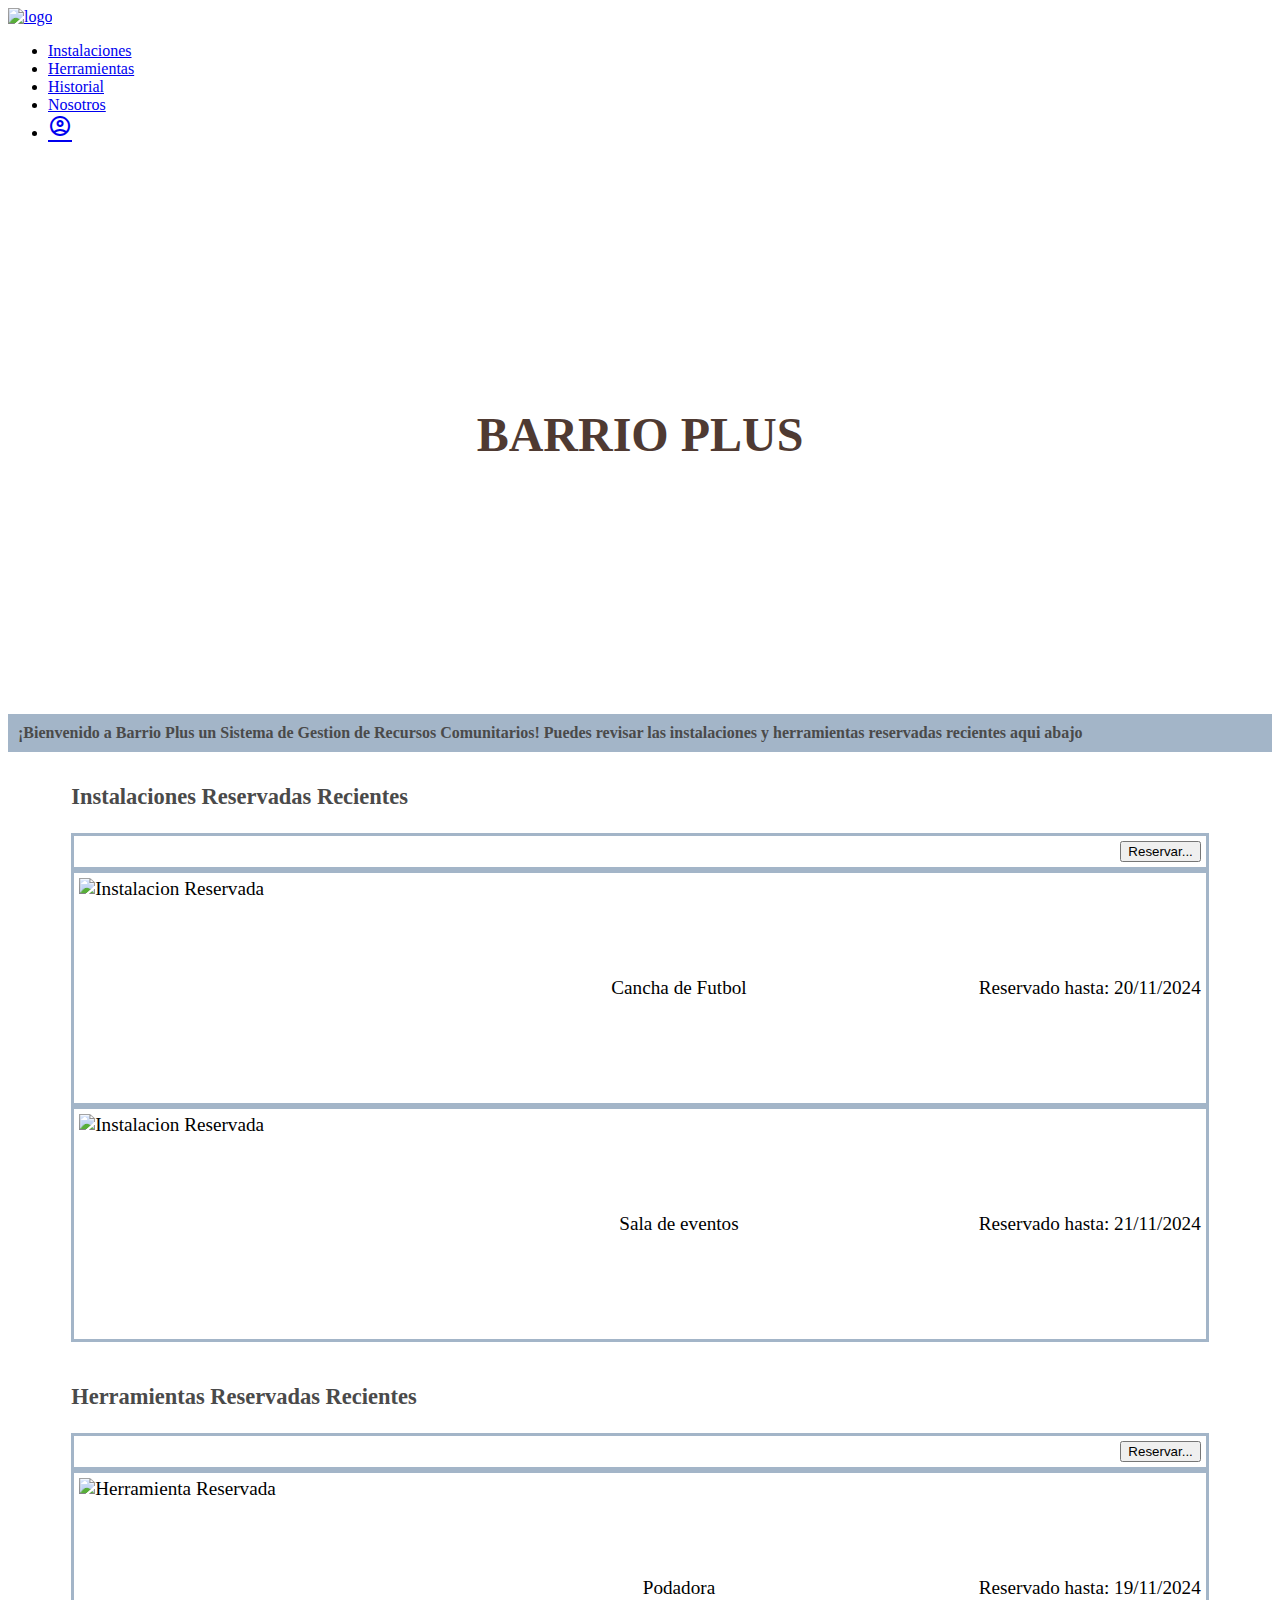
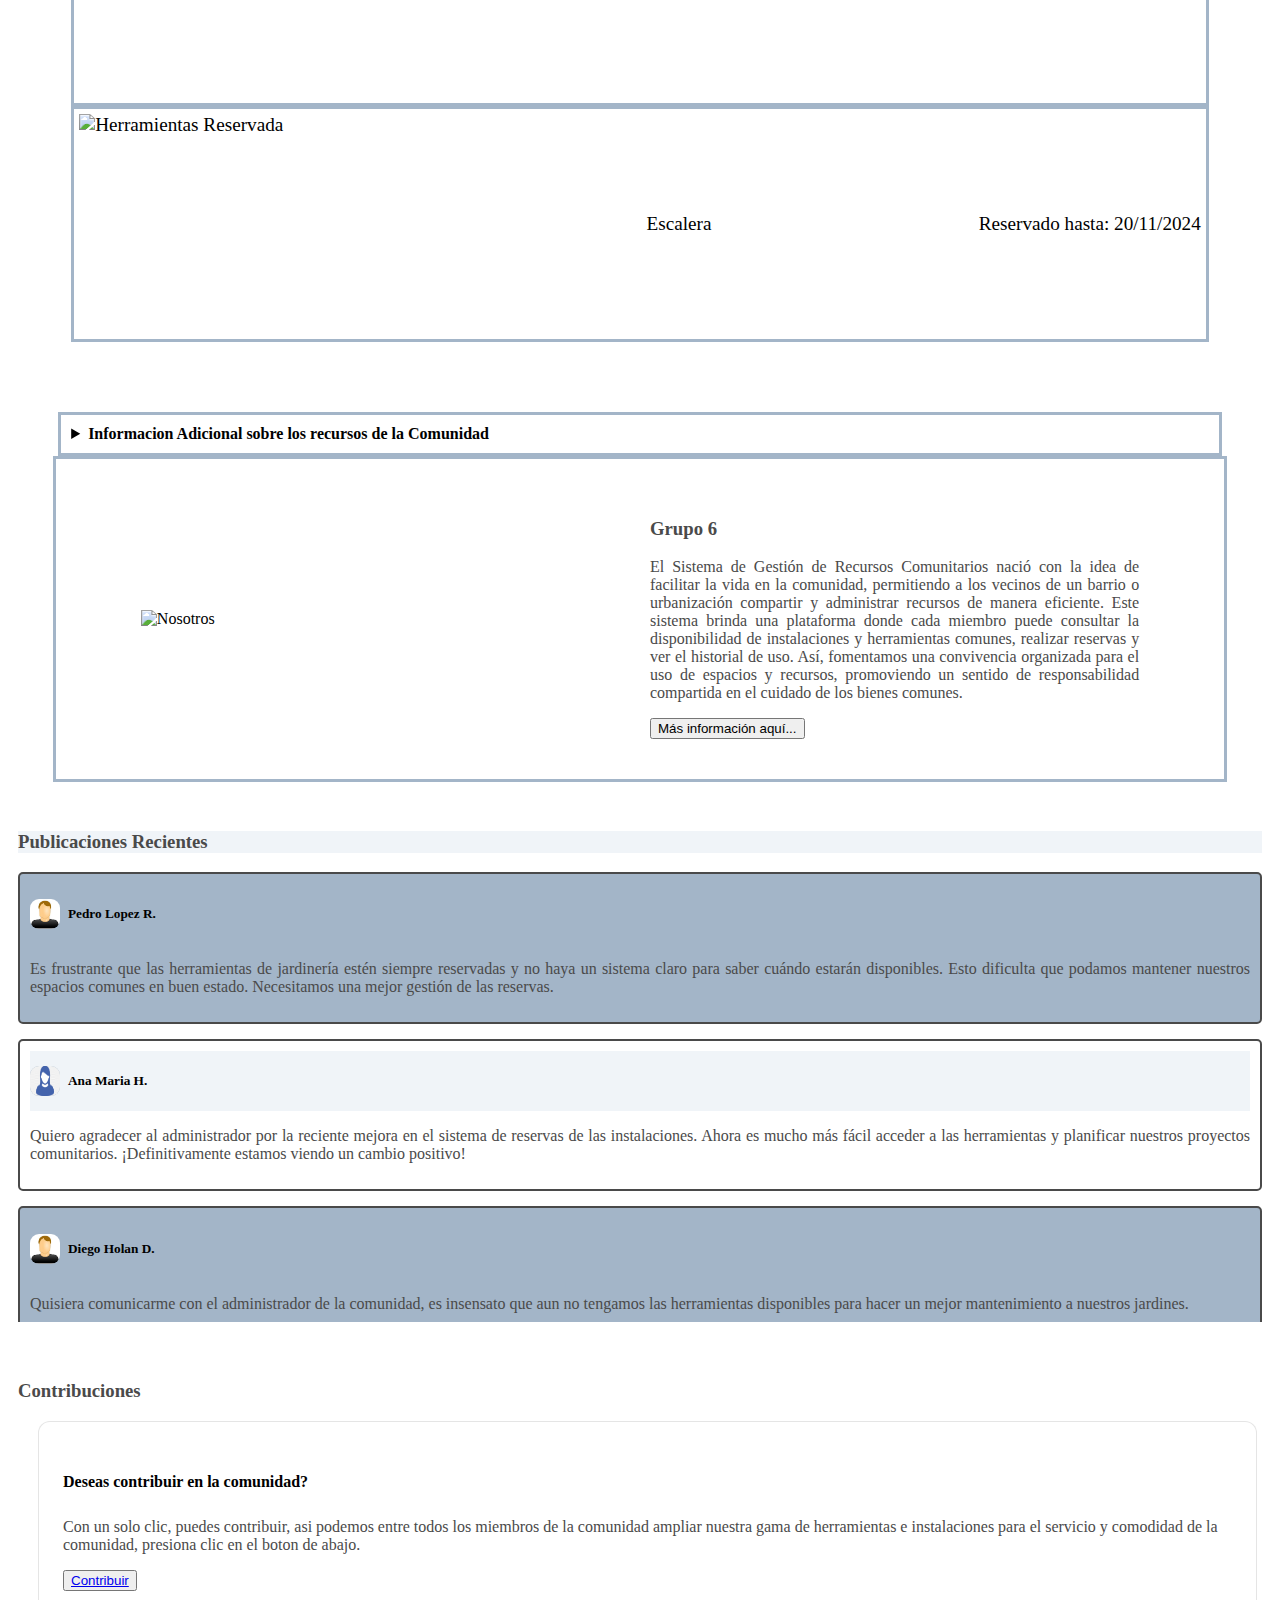
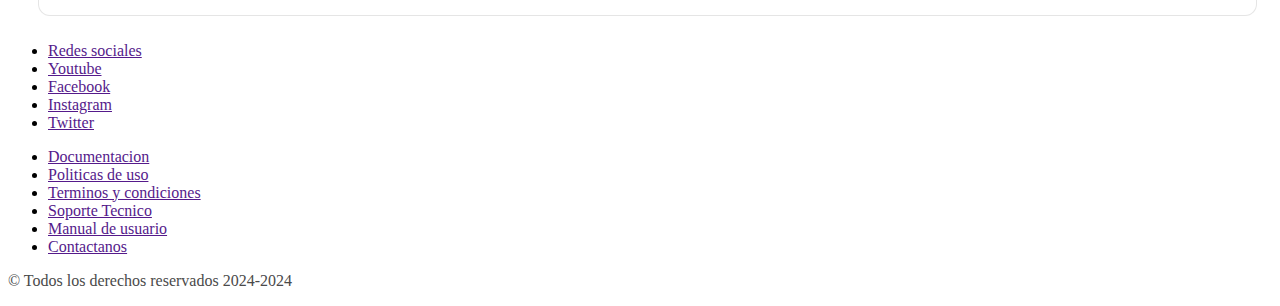
==== index.html @ a53610dd "fixed: router" ====
<!DOCTYPE html>
<html lang="es">
  <head>
    <meta charset="UTF-8" />
    <meta name="viewport" content="width=device-width, initial-scale=1.0" />
    <meta name="author" content="Alejandro Larrea" />
    <link rel="stylesheet" href="assets/css/style.css" />
    <link rel="icon" href="/assets/logo-icon.png" type="image/png" />

    <link
      href="https://fonts.googleapis.com/css2?family=Material+Symbols+Outlined"
      rel="stylesheet"
    />
    <title>Barrio Plus</title>

    <style>
      .contenedorBanner {
        margin: auto;
        border: 5px;
        padding: 5px;
      }

      .banner {
        height: 550px;
        background: url(/assets/img/fotos/breed.jpg);
        background-position: center;
        background-size: cover;
        background-repeat: no-repeat;
        display: flex;
        align-items: center;
        justify-content: center;
      }

      #textoBanner {
        color: #4f3a32;
        text-transform: uppercase;
        font-size: 3em;
      }

      .contenedorInstalaciones {
        width: 90%;
        margin: auto;
        padding: 10px;
        font-size: 1.2em;
      }

      .elementoReservar,
      .elementos {
        display: flex;
        flex-wrap: wrap;
        align-items: center;
        justify-content: space-between;
        padding: 5px;
        border: 3px solid #a3b5c8;
      }
      .elementoReservar {
        font-weight: bold;
        justify-content: right;
      }

      .elementos img {
        width: 300px;
        height: 220px;
      }

      .contenedorHerramientas {
        width: 90%;
        margin: auto;
        padding: 10px;
        padding-bottom: 70px;
        font-size: 1.2em;
      }

      .sobreNosotros {
        width: 86%;
        margin: auto;
        border: 3px solid #a3b5c8;
        padding: 40px;
        display: flex;
        flex-wrap: wrap;
        align-items: center;
        justify-content: center;
        gap: 20px;
      }

      .imgNosotros,
      .nosotros {
        width: 45%;
      }

      .imgNosotros img {
        width: 100%;
        height: auto;
      }

      .nosotros h4 {
        font-size: 1.5em;
        text-align: center;
      }

      .nosotros p {
        font-size: 1em;
        text-align: justify;
      }

      h3,
      p {
        color: #4a4a4a;
      }

      #publicacionesRecientes {
        padding: 10px;
        margin-top: 20px;
      }

      #contenedorPub {
        max-height: 450px;
        overflow-y: auto;
      }

      .comentarios {
        margin-bottom: 15px;
        padding: 10px;
        border: 2px solid #4a4a4a;
        border-radius: 5px;
        text-align: justify;
      }

      .user {
        display: flex;
        align-items: center;
        gap: 8px;
        margin-bottom: 1px;
      }

      .comentarios img {
        height: 30px;
        width: 30px;
        border-radius: 30%;
      }

      #publicacionesRecientes :nth-child(2n + 1) {
        background-color: #a3b5c8;
      }

      #contribucion {
        padding: 10px;
        margin-top: 20px;
      }

      #contenedorCont {
        flex: 1;
        max-width: 94%;
        background-color: white;
        border-radius: 12px;
        padding: 1.5rem;
        border: 1px solid rgba(0, 0, 0, 0.1);
        margin-left: 20px;
      }

      /* Media Queries */
      @media (max-width: 768px) {
        .banner {
          width: 90%;
          margin: auto;
        }

        .elementos {
          flex-direction: column;
          text-align: center;
        }

        .elementos img {
          width: 90%;
          height: auto;
          margin: auto;
        }

        .sobreNosotros {
          flex-direction: column;
        }

        .imgNosotros,
        .nosotros {
          width: 90%;
        }

        #informacion,
        #adicional {
          width: 90%;
          margin: auto;
        }
      }

      @media (max-width: 480px) {
        .banner {
          height: 90%;
        }
        #textoBanner {
          font-size: 1.5em;
          padding: 8px;
          text-align: center;
        }

        .elementoReservar {
          justify-content: center;
          text-align: center;
        }

        .sobreNosotros {
          padding: 20px;
        }

        .imgNosotros,
        .nosotros {
          width: 100%;
        }

        #informacion,
        #adicional {
          width: 90%;
          text-align: justify;
        }
      }
    </style>
  </head>
  <body>
    <header>
      <nav id="navbar">
        <a href="/index.html">
          <img class="logo" src="assets/logo-icon.png" alt="logo" />
        </a>
        <ul>
          <li>
            <a href="pages/instalations/instalaciones.html">Instalaciones</a>
          </li>
          <li><a href="pages/kit/herramientas.html">Herramientas</a></li>
          <li><a href="pages/record/historial.html">Historial</a></li>
          <li><a href="pages/about/nosotros.html">Nosotros</a></li>
          <li>
            <a href="#" class="user">
              <span class="material-symbols-outlined"> account_circle </span>
            </a>
          </li>
        </ul>
      </nav>
    </header>
    <section class="contenedorBanner">
      <div class="banner">
        <h1 id="textoBanner">Barrio Plus</h1>
      </div>
    </section>

    <div
      id="informacion"
      style="
        font-weight: bold;
        background-color: #a3b5c8;
        color: #4a4a4a;
        padding: 10px;
        font-size: 1em;
      "
    >
      ¡Bienvenido a Barrio Plus un Sistema de Gestion de Recursos Comunitarios!
      Puedes revisar las instalaciones y herramientas reservadas recientes aqui
      abajo
    </div>

    <section class="contenedorInstalaciones">
      <h3>Instalaciones Reservadas Recientes</h3>
      <div class="elementoReservar">
        <button class="boton-mediano">Reservar...</button>
      </div>

      <div class="elementos">
        <img
          src="assets/img/fotos/comunidad.jpg"
          alt="Instalacion Reservada"
          id="cancha"
        />
        <span>Cancha de Futbol</span>
        <span>Reservado hasta: 20/11/2024</span>
      </div>

      <div class="elementos">
        <img
          src="assets/img/fotos/sala.jpeg"
          alt="Instalacion Reservada"
          id="sala"
        />
        <span>Sala de eventos</span>
        <span>Reservado hasta: 21/11/2024</span>
      </div>
    </section>

    <section class="contenedorHerramientas">
      <h3>Herramientas Reservadas Recientes</h3>
      <div class="elementoReservar">
        <button class="boton-mediano">Reservar...</button>
      </div>

      <div class="elementos">
        <img
          src="assets/img/fotos/podadora.jpeg"
          alt="Herramienta Reservada"
          id="podadora"
        />
        <span>Podadora</span>
        <span>Reservado hasta: 19/11/2024</span>
      </div>

      <div class="elementos">
        <img
          src="assets/img/fotos/escalera.jpeg"
          alt="Herramientas Reservada"
          id="escalera"
        />
        <span>Escalera</span>
        <span>Reservado hasta: 20/11/2024</span>
      </div>
    </section>

    <section
      id="adicional"
      style="width: 90%; margin: auto; padding: 10px; border: 3px solid #a3b5c8"
    >
      <details>
        <summary style="font-weight: bold; cursor: pointer">
          Informacion Adicional sobre los recursos de la Comunidad
        </summary>
        <p>
          La comunidad cuenta con varias instalaciones y herramientas puestas a
          disposición para reservar. Contamos con canchas deportivas, sala de
          eventos, parques, herramientas de mantenimiento y áreas recreativas.
          Recuerda revisar la disponibilidad y reservar dando un solo clic.
        </p>
      </details>
    </section>

    <section class="sobreNosotros">
      <div class="imgNosotros">
        <img src="assets/img/fotos/nosotros.png" alt="Nosotros" id="imgNos" />
      </div>
      <div class="nosotros">
        <h3>Grupo 6</h3>
        <p>
          El Sistema de Gestión de Recursos Comunitarios nació con la idea de
          facilitar la vida en la comunidad, permitiendo a los vecinos de un
          barrio o urbanización compartir y administrar recursos de manera
          eficiente. Este sistema brinda una plataforma donde cada miembro puede
          consultar la disponibilidad de instalaciones y herramientas comunes,
          realizar reservas y ver el historial de uso. Así, fomentamos una
          convivencia organizada para el uso de espacios y recursos, promoviendo
          un sentido de responsabilidad compartida en el cuidado de los bienes
          comunes.
        </p>
        <button class="boton-grande">Más información aquí...</button>
      </div>
    </section>

    <section id="publicacionesRecientes">
      <h3 style="background-color: #f0f4f8">Publicaciones Recientes</h3>
      <div id="contenedorPub">
        <div class="comentarios">
          <div class="user">
            <img
              class="imgUsuario"
              src="assets/img/fotos/images.jpeg"
              alt="usuario"
            />
            <h5>Pedro Lopez R.</h5>
          </div>
          <p>
            Es frustrante que las herramientas de jardinería estén siempre
            reservadas y no haya un sistema claro para saber cuándo estarán
            disponibles. Esto dificulta que podamos mantener nuestros espacios
            comunes en buen estado. Necesitamos una mejor gestión de las
            reservas.
          </p>
        </div>

        <div class="comentarios">
          <div style="background-color: #f0f4f8" class="user">
            <img
              class="imgUsuario"
              src="assets/img/fotos/userimg.png"
              alt="usuario"
            />
            <h5>Ana Maria H.</h5>
          </div>
          <p>
            Quiero agradecer al administrador por la reciente mejora en el
            sistema de reservas de las instalaciones. Ahora es mucho más fácil
            acceder a las herramientas y planificar nuestros proyectos
            comunitarios. ¡Definitivamente estamos viendo un cambio positivo!
          </p>
        </div>

        <div class="comentarios">
          <div class="user">
            <img
              class="imgUsuario"
              src="assets/img/fotos/images.jpeg"
              alt="usuario"
            />
            <h5>Diego Holan D.</h5>
          </div>
          <p>
            Quisiera comunicarme con el administrador de la comunidad, es
            insensato que aun no tengamos las herramientas disponibles para
            hacer un mejor mantenimiento a nuestros jardines.
          </p>
        </div>
        <div class="comentarios">
          <div style="background-color: #f0f4f8" class="user">
            <img
              class="imgUsuario"
              src="assets/img/fotos/userimg.png"
              alt="usuario"
            />
            <h5>Lourdes De las Mercedes</h5>
          </div>
          <p>
            Me parece inaceptable que algunas herramientas estén dañadas y no se
            hayan reparado aún. Esto está afectando la capacidad de los
            residentes para realizar tareas importantes en la comunidad. Espero
            que se tomen medidas pronto para solucionar este problema.
          </p>
        </div>
      </div>
    </section>

    <section id="contribucion">
      <h3>Contribuciones</h3>
      <div id="contenedorCont">
        <h5 style="font-size: medium">Deseas contribuir en la comunidad?</h5>
        <p>
          Con un solo clic, puedes contribuir, asi podemos entre todos los
          miembros de la comunidad ampliar nuestra gama de herramientas e
          instalaciones para el servicio y comodidad de la comunidad, presiona
          clic en el boton de abajo.
        </p>
        <button class="boton-mediano">
          <a href="pages/homes/contribucion_form.html">Contribuir</a>
        </button>
      </div>
    </section>
    <footer>
      <section id="redes-sociales">
        <ul>
          <li><a href="">Redes sociales</a></li>
          <li><a href="">Youtube</a></li>
          <li><a href="">Facebook</a></li>
          <li><a href="">Instagram</a></li>
          <li><a href="">Twitter</a></li>
        </ul>
      </section>

      <section id="lista-pie">
        <ul>
          <li><a href="">Documentacion</a></li>
          <li><a href="">Politicas de uso</a></li>
          <li><a href="">Terminos y condiciones</a></li>
          <li><a href="">Soporte Tecnico</a></li>
          <li><a href="">Manual de usuario</a></li>
          <li><a href="">Contactanos</a></li>
        </ul>
      </section>

      <section id="copiright">
        <p class="texto">&copy; Todos los derechos reservados 2024-2024</p>
      </section>
    </footer>
    <script>
      let sala = document.getElementById("sala");
      let cancha = document.getElementById("cancha");
      let podadora = document.getElementById("podadora");
      let escalera = document.getElementById("escalera");
      sala.addEventListener("mouseover", cambiarEstilo);
      sala.addEventListener("mouseout", cambiarEstilo);
      cancha.addEventListener("mouseover", cambiarEstilo1);
      cancha.addEventListener("mouseout", cambiarEstilo1);
      podadora.addEventListener("mouseover", cambiarEstilo2);
      podadora.addEventListener("mouseout", cambiarEstilo2);
      escalera.addEventListener("mouseover", cambiarEstilo3);
      escalera.addEventListener("mouseout", cambiarEstilo3);

      function cambiarEstilo(evento) {
        if (evento.type === "mouseover") {
          sala.style.transform = "scale(1.3)";
        } else if (evento.type === "mouseout") {
          sala.style.transform = "scale(1.0)";
        }
      }

      function cambiarEstilo1(evento) {
        if (evento.type === "mouseover") {
          cancha.style.transform = "scale(1.3)";
        } else if (evento.type === "mouseout") {
          cancha.style.transform = "scale(1.0)";
        }
      }

      function cambiarEstilo2(evento) {
        if (evento.type === "mouseover") {
          podadora.style.transform = "scale(1.3)";
        } else if (evento.type === "mouseout") {
          podadora.style.transform = "scale(1.0)";
        }
      }

      function cambiarEstilo3(evento) {
        if (evento.type === "mouseover") {
          escalera.style.transform = "scale(1.3)";
        } else if (evento.type === "mouseout") {
          escalera.style.transform = "scale(1.0)";
        }
      }
    </script>
  </body>
</html>
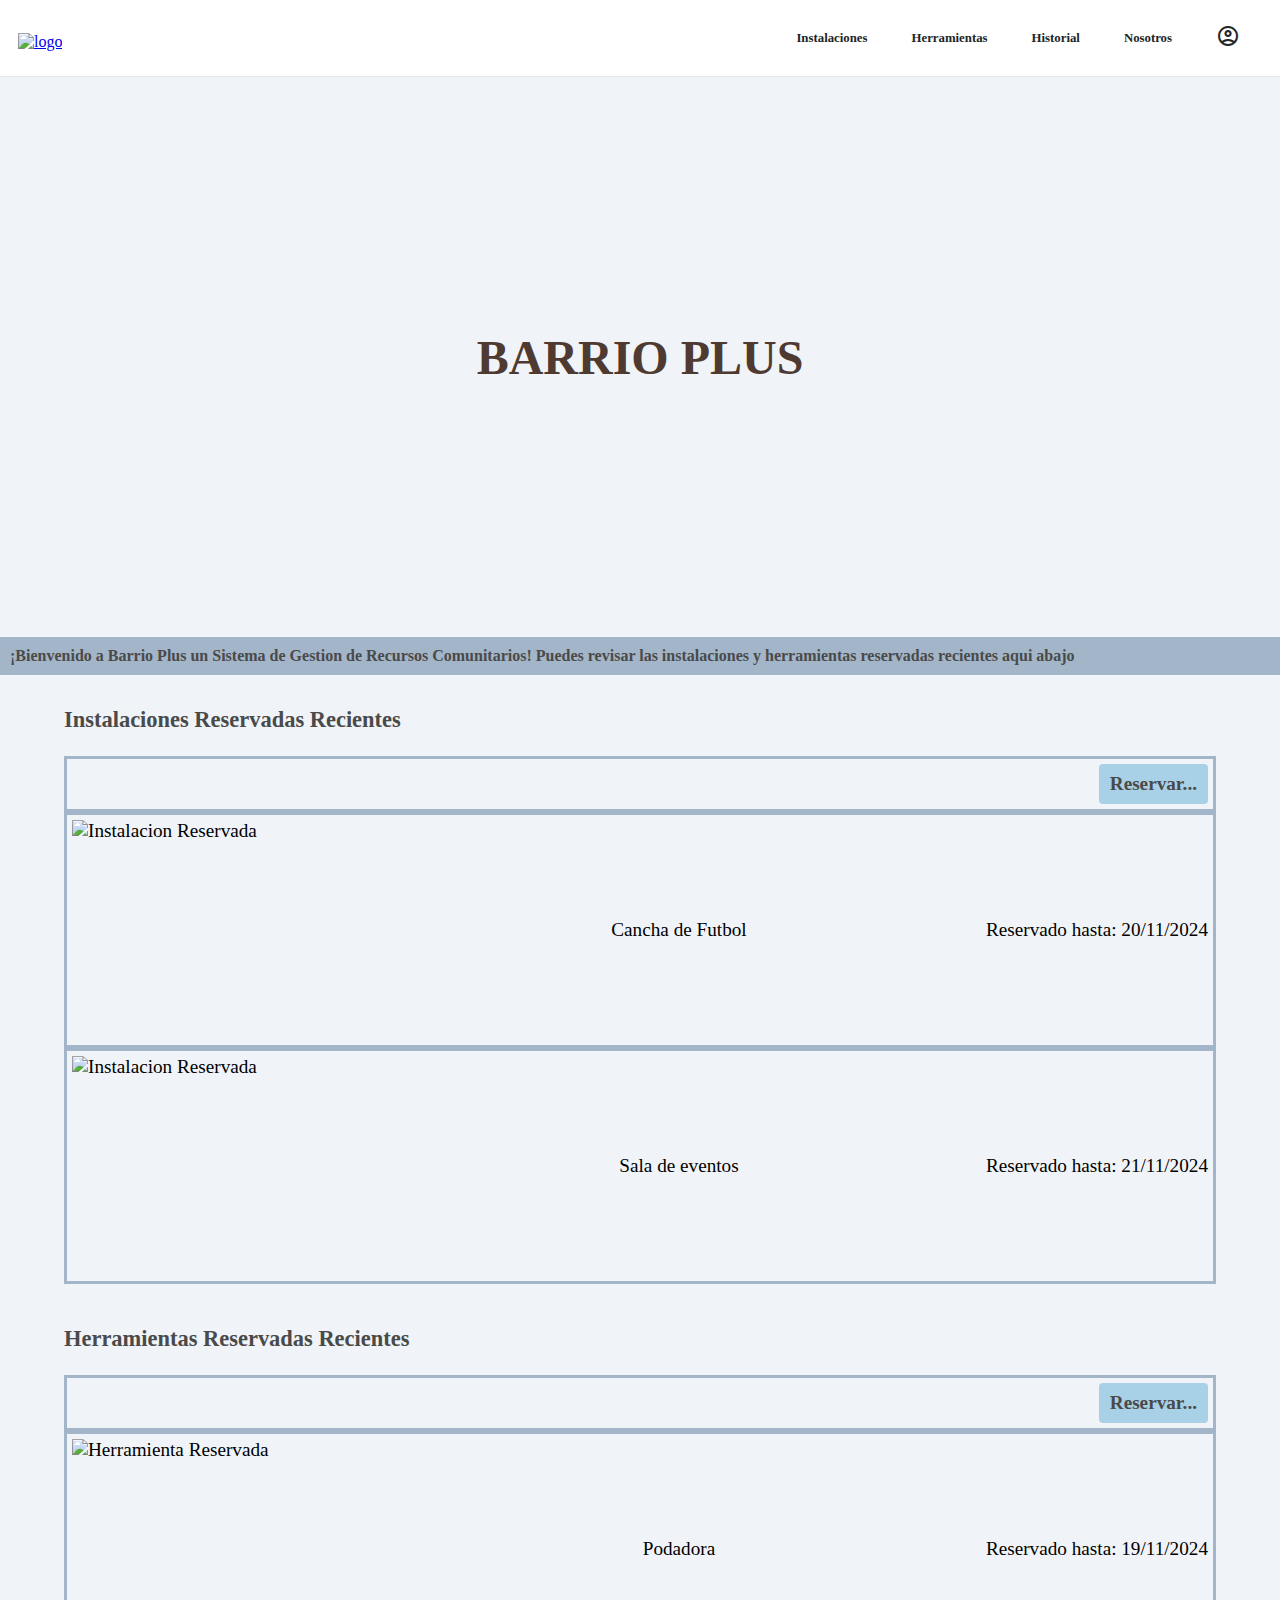
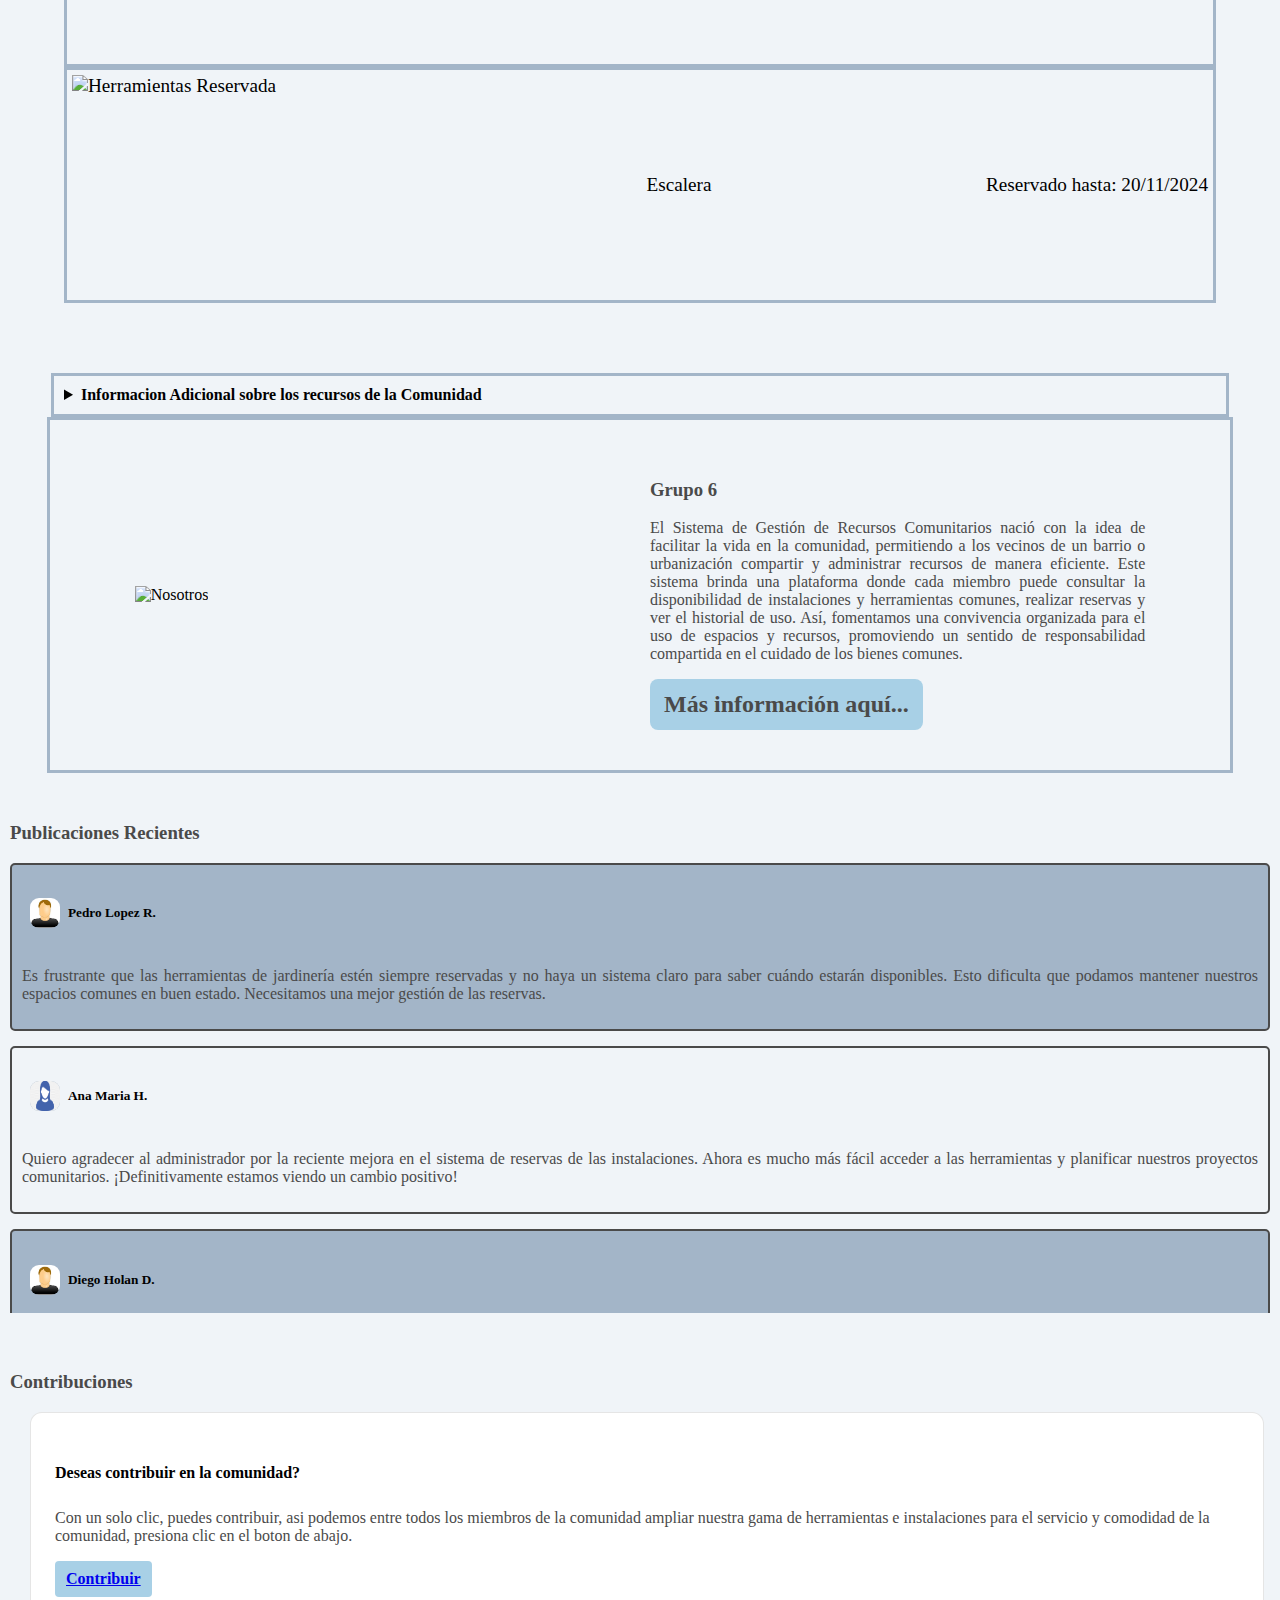
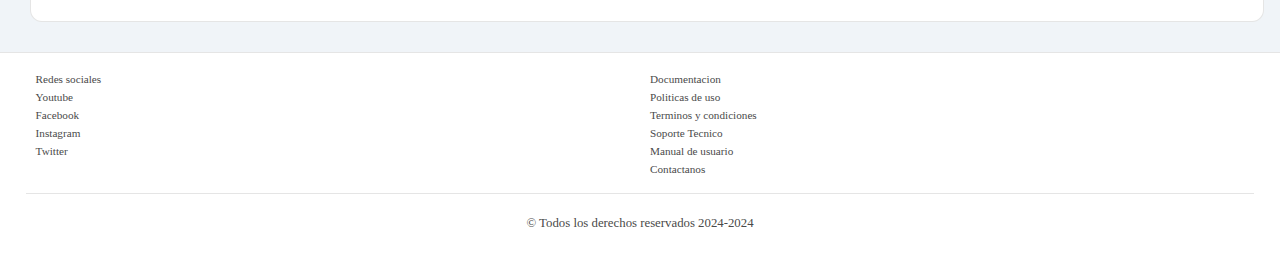
==== commit 064e31c0: "Merge branch 'main' of https://github.com/RicardoVillamar/Barrio-plus" ====
--- a/index.html
+++ b/index.html
@@ -5,7 +5,7 @@
     <meta name="viewport" content="width=device-width, initial-scale=1.0" />
     <meta name="author" content="Alejandro Larrea" />
     <link rel="stylesheet" href="assets/css/style.css" />
-    <link rel="icon" href="/assets/logo-icon.png" type="image/png" />
+    <link rel="icon" href="assets/logo-icon.png" type="image/png" />
 
     <link
       href="https://fonts.googleapis.com/css2?family=Material+Symbols+Outlined"
@@ -22,7 +22,7 @@
 
       .banner {
         height: 550px;
-        background: url(/assets/img/fotos/breed.jpg);
+        background: url(assets/img/fotos/breed.jpg);
         background-position: center;
         background-size: cover;
         background-repeat: no-repeat;
@@ -108,7 +108,29 @@
         color: #4a4a4a;
       }
 
+      .imgNosotros{ /*agg*/
+        position: relative;
+        display: inline-block;
+      }
+
+      .imgNosotros img{ /*agg*/
+        width: 100%;
+        height: auto;
+      }
+
+      .imgNosotros .lema{ /*agg*/
+        font-weight: bold;
+         position: absolute;      
+         color: #4a4a4a;
+         background-color: #a3b5c8;
+         padding: 10px;
+         border-radius: 5px;
+         text-align: center;
+         font-size: 1.2em;
+      }              
+
       #publicacionesRecientes {
+
         padding: 10px;
         margin-top: 20px;
       }
@@ -339,7 +361,8 @@
 
     <section class="sobreNosotros">
       <div class="imgNosotros">
-        <img src="assets/img/fotos/nosotros.png" alt="Nosotros" id="imgNos" />
+        <img src="/assets/img/fotos/nosotros.png" alt="Nosotros" id="imgNos"/>
+        <div class="lema" style="display: none;">"Facilitando el acceso, fortaleciendo la comunidad"</div>
       </div>
       <div class="nosotros">
         <h3>Grupo 6</h3>
@@ -509,6 +532,30 @@
         }
       }
 
+        function cambiarEstilo3(evento){
+            if(evento.type==="mouseover"){                            
+             escalera.style.transform="scale(1.3)";                                     
+            }else if(evento.type==="mouseout"){                
+             escalera.style.transform="scale(1.0)";                                     
+            }
+        }        
+        
+        let imgNos = document.getElementById("imgNos");
+        let lema = document.querySelector(".imgNosotros .lema");
+
+        imgNos.addEventListener("mouseenter", mostrarLema);
+        imgNos.addEventListener("mouseout", ocultarLema);
+
+        function mostrarLema(){
+          imgNos.style.display = "none";
+          lema.style.display = "block";          
+        }
+
+        function ocultarLema(){
+          imgNos.style.display = "block";
+          lema.style.display = "none";   
+        }
+
       function cambiarEstilo3(evento) {
         if (evento.type === "mouseover") {
           escalera.style.transform = "scale(1.3)";
--- a/assets/css/style.css
+++ b/assets/css/style.css
@@ -0,0 +1,225 @@
+* {
+  font-family: Verdana;
+}
+
+body {
+  background-color: #f0f4f8;
+  margin: 0;
+  padding: 0;
+}
+
+/*================================ 
+Navbar 
+================================*/
+
+#navbar {
+  padding: 0px 18px;
+  display: flex;
+  justify-content: space-between;
+  align-items: center;
+  border-bottom: 1px solid rgba(0, 0, 0, 0.1);
+  background-color: #fff;
+}
+
+#navbar ul {
+  display: flex;
+  list-style: none;
+  justify-content: center;
+}
+
+#navbar ul li {
+  display: flex;
+  align-items: center;
+  justify-content: center;
+}
+
+#navbar ul li a {
+  color: #212526;
+  text-decoration: none;
+  font-weight: bold;
+  display: inline-block;
+  margin: 0px 4px;
+  padding: 8px 18px;
+  border-radius: 15px;
+  font-size: 0.8em;
+  text-align: center;
+  transition: transform 0.3s ease;
+}
+
+#navbar ul li a:hover {
+  transform: scale(1.04);
+  background-color: #a3b5c8;
+  color: #f0f4f8;
+}
+
+#navbar ul li a.activo {
+  background-color: #a3b5c8;
+  color: #f0f4f8;
+  scale: 1.04;
+  transform: none;
+  box-shadow: none;
+}
+
+.logo {
+  width: 60px;
+  margin-top: 8px;
+}
+
+.user {
+  display: flex;
+  align-items: center;
+  padding: 8px;
+}
+
+/*================================ 
+Footer 
+================================*/
+
+footer {
+  background-color: #fff;
+  margin-top: 20px;
+  border-top: 0.01em solid rgba(0, 0, 0, 0.1);
+  display: grid;
+  justify-content: center;
+  grid-template-columns: 48% 48%;
+  grid-template-rows: auto;
+}
+footer ul li a {
+  text-decoration: none;
+  font-size: 0.7rem;
+  color: #4a4a4a;
+  font-weight: 500;
+}
+
+#lista-pie {
+  display: flex;
+  padding-left: 10px;
+}
+#lista-pie ul {
+  list-style: none;
+  padding-left: 0px;
+}
+
+#redes-sociales {
+  padding-left: 10px;
+}
+#redes-sociales ul {
+  list-style: none;
+  padding: 0px;
+}
+
+#copiright {
+  border-top: 0.01em solid rgba(0, 0, 0, 0.1);
+  display: flex;
+  justify-content: center;
+  grid-column: 1/3;
+  padding: 10px 0px;
+}
+
+/*================================ 
+Fuentes 
+================================*/
+.titulos {
+  font-weight: bold;
+  font-size: 2.2rem;
+  color: #4a4a4a;
+}
+
+.subtitulos {
+  display: inline;
+  font-size: 1.5rem;
+  color: #4a4a4a;
+}
+
+.texto {
+  font-size: 0.8rem;
+  color: #4a4a4a;
+}
+
+/*================================ 
+Buttons 
+================================*/
+button {
+  background-color: #a8d0e6;
+  border: none;
+  font-weight: bold;
+  cursor: pointer;
+  color: #4a4a4a;
+  transition: 0.3s ease;
+}
+
+button.boton-grande {
+  padding: 12px 14px;
+  border-radius: 8px;
+  font-size: 1.5em;
+}
+button.boton-mediano {
+  padding: 9px 11px;
+  border-radius: 4px;
+  font-size: 1em;
+}
+button.boton-pequenio {
+  padding: 8px 10px;
+  border-radius: 2px;
+  font-size: 0.6em;
+}
+
+button:hover {
+  color: #f0f4f8;
+  background-color: #a3b5c8;
+}
+
+/*================================
+Piezas
+================================*/
+.disponible::before {
+  font-size: 0.6rem;
+  font-weight: bold;
+  color: #4a4a4a;
+  display: inline-block;
+  padding: 10px;
+  border-radius: 2px;
+  background-color: #a8d0e6;
+}
+
+.no-disponible::before {
+  font-size: 0.6rem;
+  font-weight: bold;
+  color: #f0f4f8;
+  display: inline-block;
+  padding: 10px;
+  border-radius: 2px;
+  background-color: #a3b5c8;
+}
+
+/*================================ 
+Media Queries 
+================================*/
+
+@media (max-width: 1024px) {
+}
+
+@media (max-width: 768px) {
+  nav {
+    flex-direction: column;
+    align-items: center;
+    padding: 10px 20px;
+  }
+
+  nav ul {
+    flex-direction: column;
+    width: 100%;
+    margin-top: 20px;
+    padding: 0;
+  }
+
+  nav ul li {
+    margin: 10px 0;
+  }
+}
+
+@media (max-width: 480px) {
+  nav ul li a {
+    font-size: 0.9rem;
+  }
+}
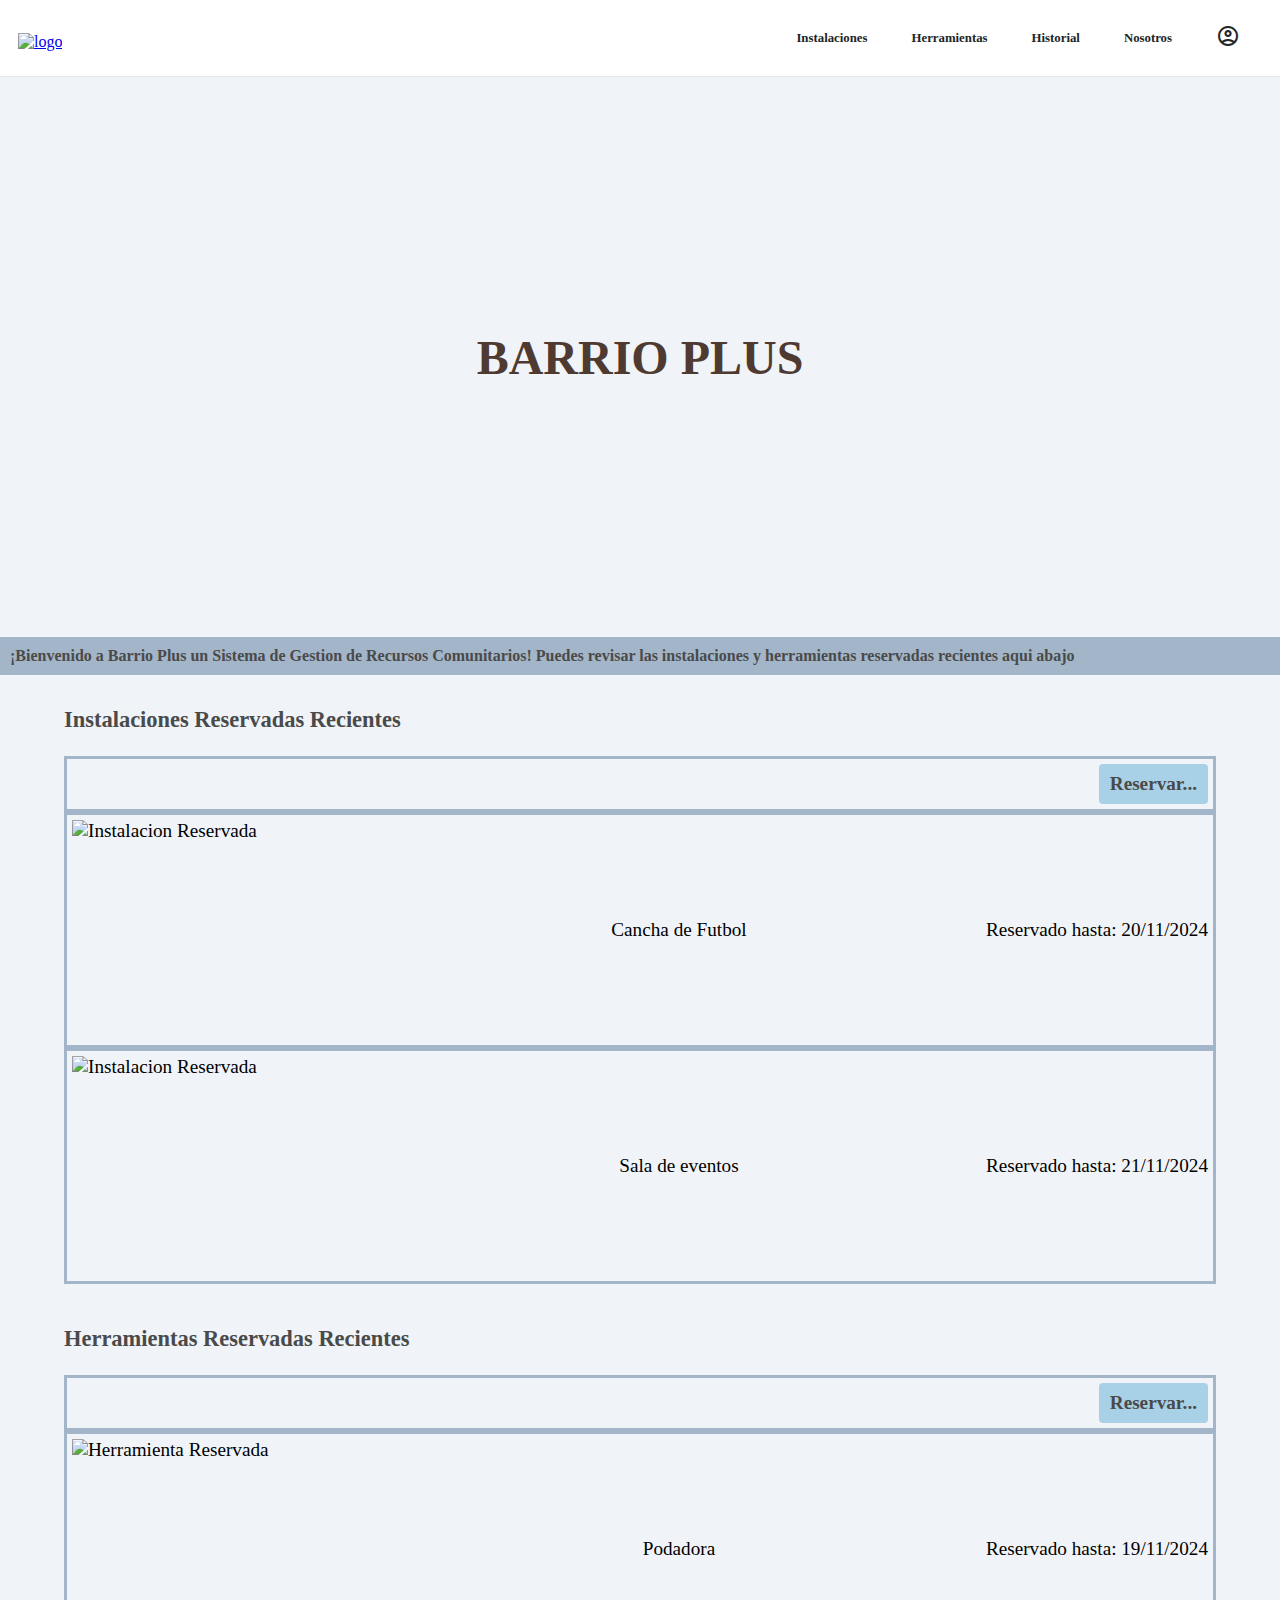
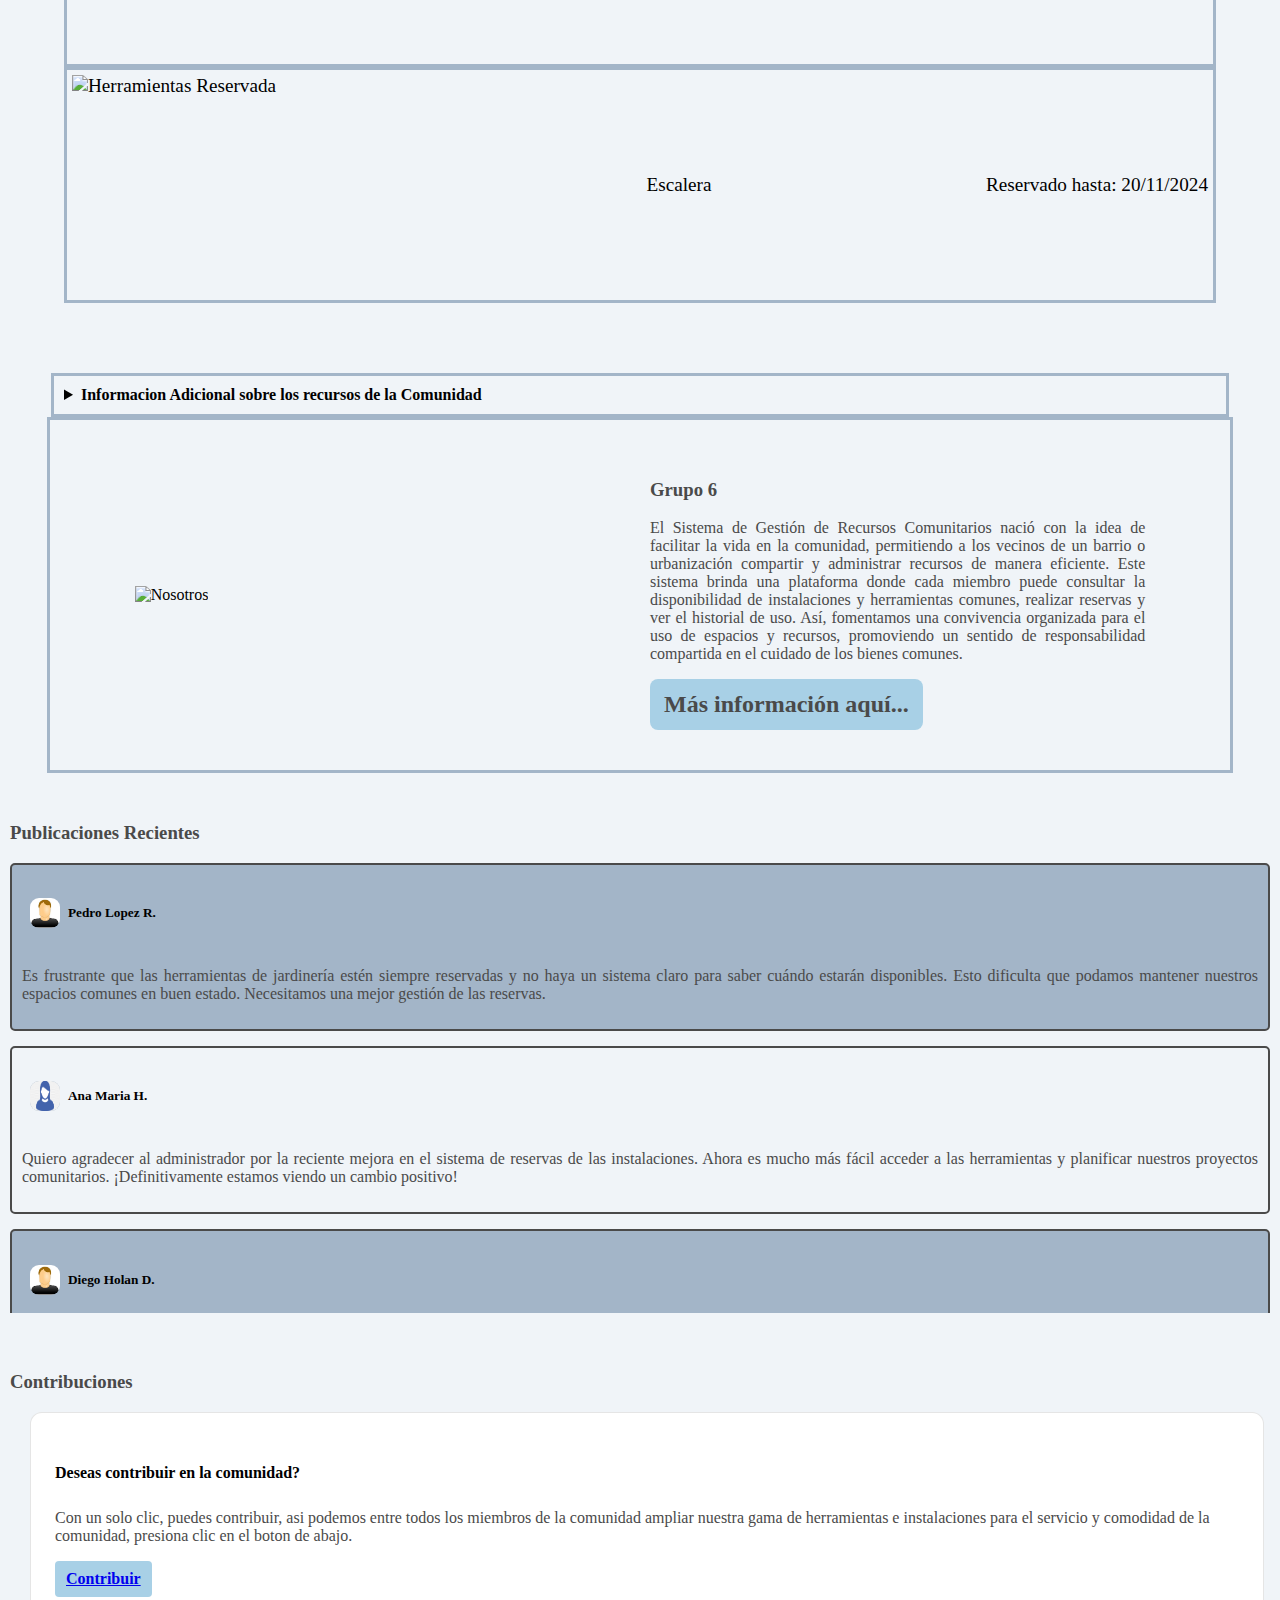
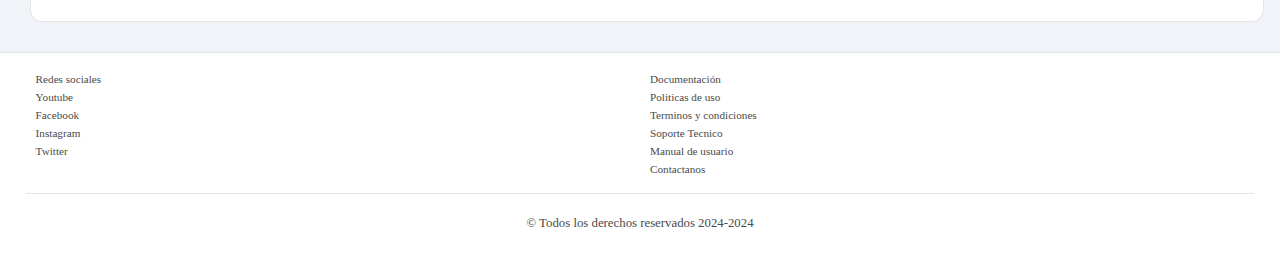
==== commit d721a868: "fixed: home page" ====
--- a/index.html
+++ b/index.html
@@ -108,29 +108,31 @@
         color: #4a4a4a;
       }
 
-      .imgNosotros{ /*agg*/
+      .imgNosotros {
+        /*agg*/
         position: relative;
         display: inline-block;
       }
 
-      .imgNosotros img{ /*agg*/
+      .imgNosotros img {
+        /*agg*/
         width: 100%;
         height: auto;
       }
 
-      .imgNosotros .lema{ /*agg*/
+      .imgNosotros .lema {
+        /*agg*/
         font-weight: bold;
-         position: absolute;      
-         color: #4a4a4a;
-         background-color: #a3b5c8;
-         padding: 10px;
-         border-radius: 5px;
-         text-align: center;
-         font-size: 1.2em;
-      }              
+        position: absolute;
+        color: #4a4a4a;
+        background-color: #a3b5c8;
+        padding: 10px;
+        border-radius: 5px;
+        text-align: center;
+        font-size: 1.2em;
+      }
 
       #publicacionesRecientes {
-
         padding: 10px;
         margin-top: 20px;
       }
@@ -361,8 +363,10 @@
 
     <section class="sobreNosotros">
       <div class="imgNosotros">
-        <img src="/assets/img/fotos/nosotros.png" alt="Nosotros" id="imgNos"/>
-        <div class="lema" style="display: none;">"Facilitando el acceso, fortaleciendo la comunidad"</div>
+        <img src="/assets/img/fotos/nosotros.png" alt="Nosotros" id="imgNos" />
+        <div class="lema" style="display: none">
+          "Facilitando el acceso, fortaleciendo la comunidad"
+        </div>
       </div>
       <div class="nosotros">
         <h3>Grupo 6</h3>
@@ -481,7 +485,7 @@
 
       <section id="lista-pie">
         <ul>
-          <li><a href="">Documentacion</a></li>
+          <li><a href="">Documentación</a></li>
           <li><a href="">Politicas de uso</a></li>
           <li><a href="">Terminos y condiciones</a></li>
           <li><a href="">Soporte Tecnico</a></li>
@@ -532,30 +536,6 @@
         }
       }
 
-        function cambiarEstilo3(evento){
-            if(evento.type==="mouseover"){                            
-             escalera.style.transform="scale(1.3)";                                     
-            }else if(evento.type==="mouseout"){                
-             escalera.style.transform="scale(1.0)";                                     
-            }
-        }        
-        
-        let imgNos = document.getElementById("imgNos");
-        let lema = document.querySelector(".imgNosotros .lema");
-
-        imgNos.addEventListener("mouseenter", mostrarLema);
-        imgNos.addEventListener("mouseout", ocultarLema);
-
-        function mostrarLema(){
-          imgNos.style.display = "none";
-          lema.style.display = "block";          
-        }
-
-        function ocultarLema(){
-          imgNos.style.display = "block";
-          lema.style.display = "none";   
-        }
-
       function cambiarEstilo3(evento) {
         if (evento.type === "mouseover") {
           escalera.style.transform = "scale(1.3)";
@@ -563,6 +543,30 @@
           escalera.style.transform = "scale(1.0)";
         }
       }
+
+      let imgNos = document.getElementById("imgNos");
+      let lema = document.querySelector(".imgNosotros .lema");
+
+      imgNos.addEventListener("mouseenter", mostrarLema);
+      imgNos.addEventListener("mouseout", ocultarLema);
+
+      function mostrarLema() {
+        imgNos.style.display = "none";
+        lema.style.display = "block";
+      }
+
+      function ocultarLema() {
+        imgNos.style.display = "block";
+        lema.style.display = "none";
+      }
+
+      function cambiarEstilo3(evento) {
+        if (evento.type === "mouseover") {
+          escalera.style.transform = "scale(1.3)";
+        } else if (evento.type === "mouseout") {
+          escalera.style.transform = "scale(1.0)";
+        }
+      }
     </script>
   </body>
 </html>
